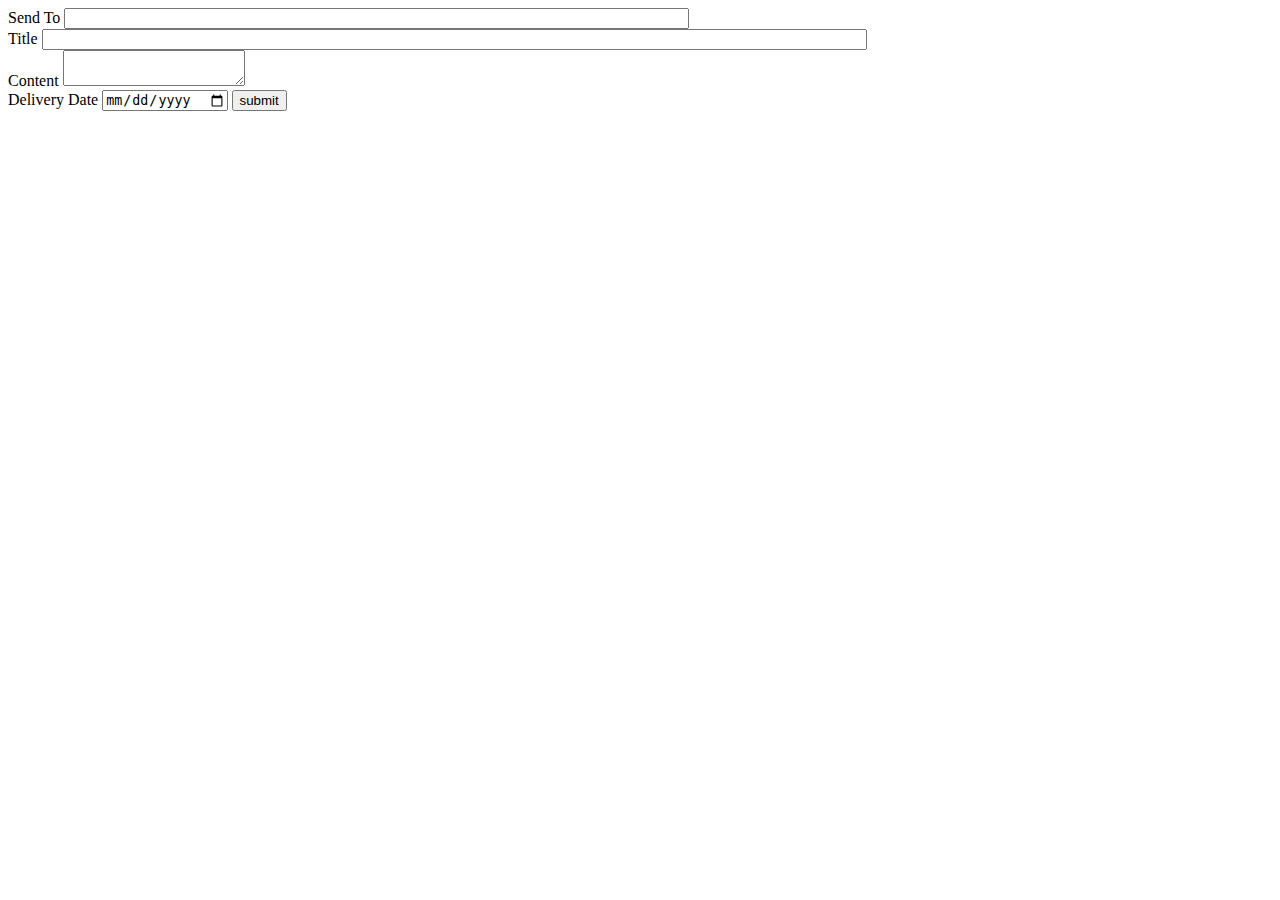
==== projectmemory/templates/create.html @ d3468a0d "End Day 1" ====
<!DOCTYPE html>
<html>
<head>
  <title>Create New Memory</title>
</head>
<body>
  <form method="post">
    Send To <input name='send_to' type="text" size="75px"><br>
    Title <input name='title' type="text" size="100px"><br>
    Content <textarea name='content'></textarea><br>
    Delivery Date <input name='delivery' type='date'>

    <input type="submit" id="submit" value="submit"><br>
  </form>
<script src="create.js"></script>
<script src="https://ajax.googleapis.com/ajax/libs/jquery/1.11.3/jquery.min.js"></script>
</body>
</html>
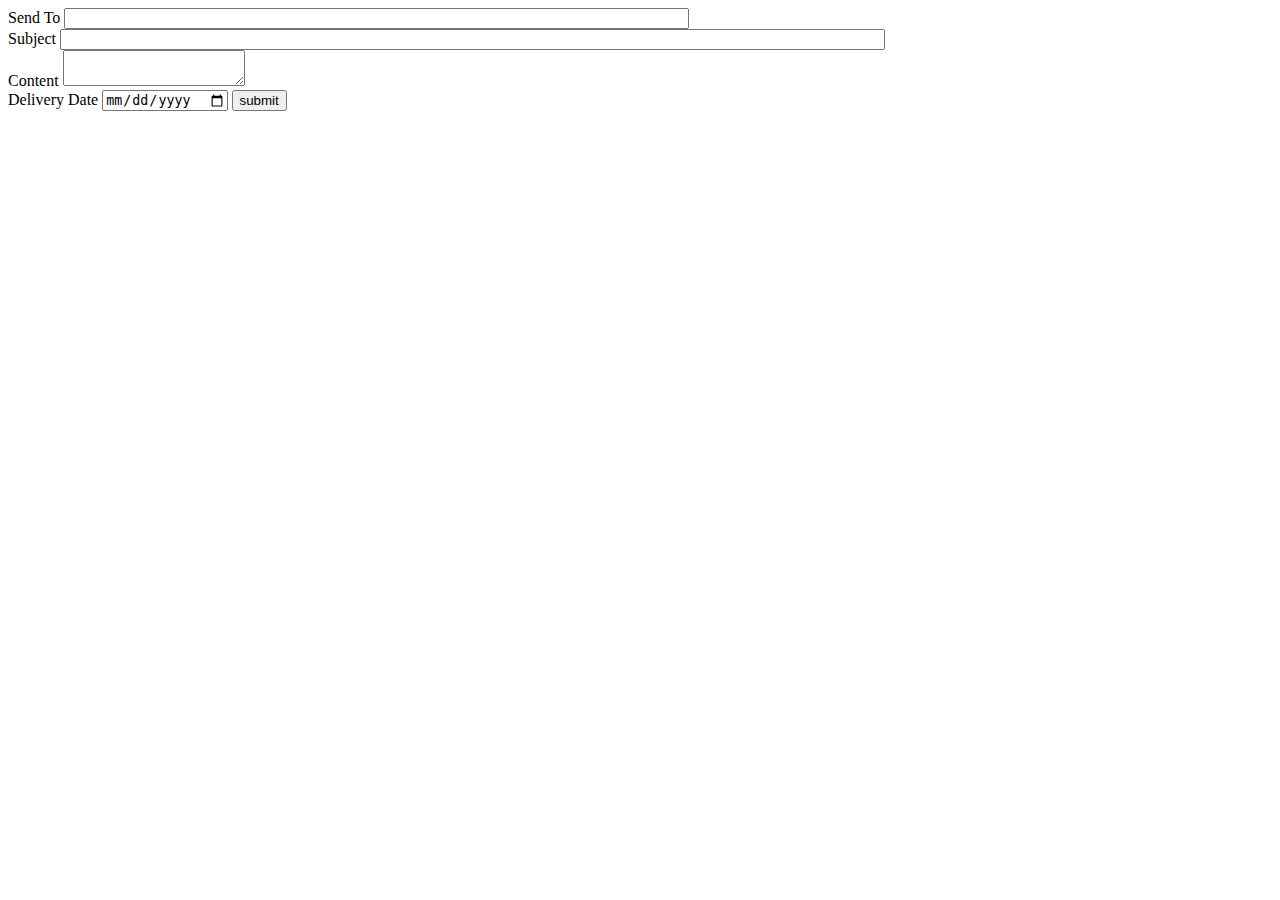
==== commit 1d0d2ad6: "changed name of save.hmtl to profile.html AND changed Memory and memory to Create and create" ====
--- a/projectmemory/templates/create.html
+++ b/projectmemory/templates/create.html
@@ -6,13 +6,13 @@
 <body>
   <form method="post">
     Send To <input name='send_to' type="text" size="75px"><br>
-    Title <input name='title' type="text" size="100px"><br>
+    Subject <input name='subject' type="text" size="100px"><br>
     Content <textarea name='content'></textarea><br>
     Delivery Date <input name='delivery' type='date'>
 
     <input type="submit" id="submit" value="submit"><br>
   </form>
-<script src="create.js"></script>
+<script src="/static/create.js"></script>
 <script src="https://ajax.googleapis.com/ajax/libs/jquery/1.11.3/jquery.min.js"></script>
 </body>
 </html>
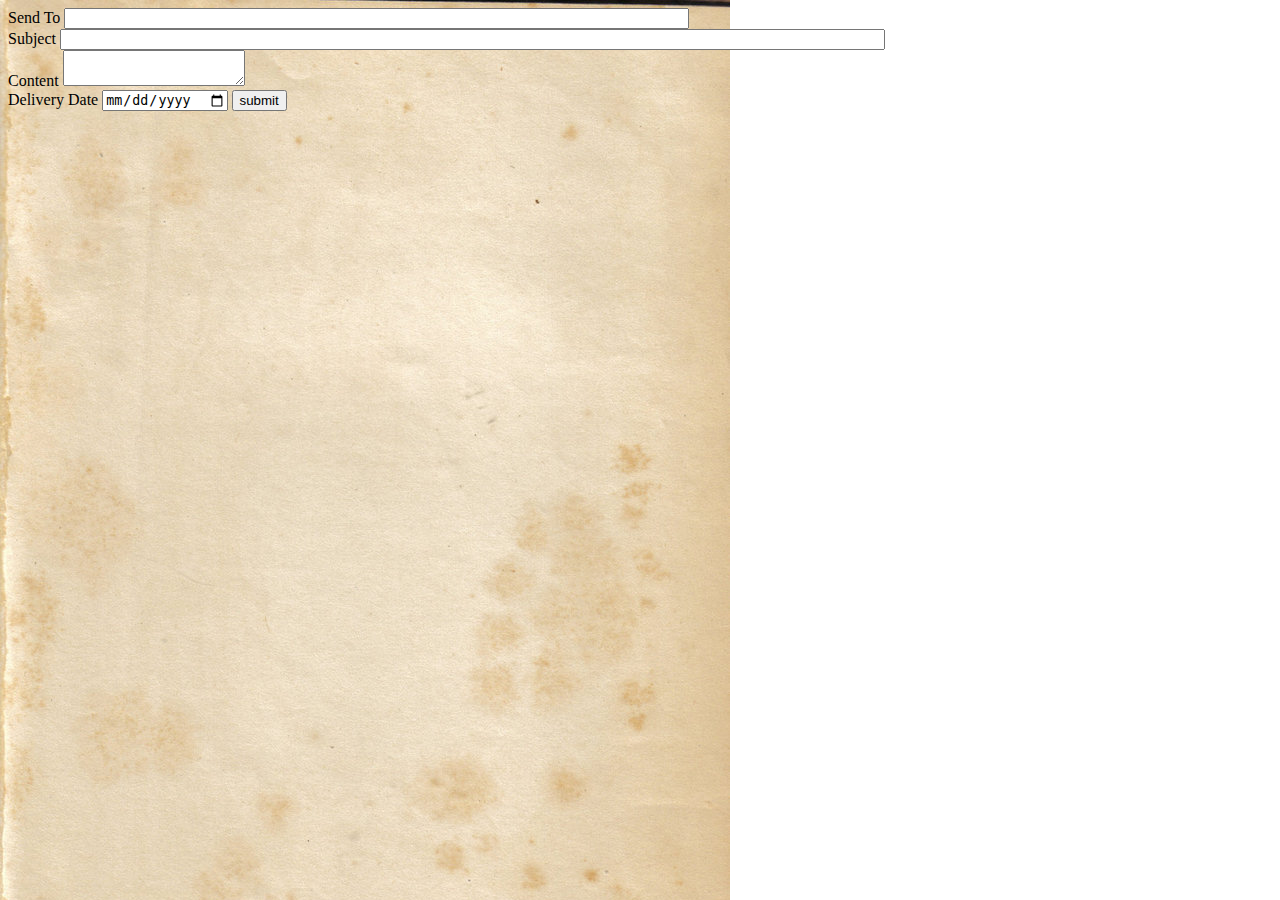
==== commit b1612a00: "create" ====
--- a/projectmemory/templates/create.html
+++ b/projectmemory/templates/create.html
@@ -2,6 +2,7 @@
 <html>
 <head>
   <title>Create New Memory</title>
+  <link href="../static/create.css" rel="stylesheet">
 </head>
 <body>
   <form method="post">
--- a/projectmemory/static/create.css
+++ b/projectmemory/static/create.css
@@ -0,0 +1,4 @@
+body {
+  background-image: url('paper.jpg');
+  background-repeat: no-repeat;
+}
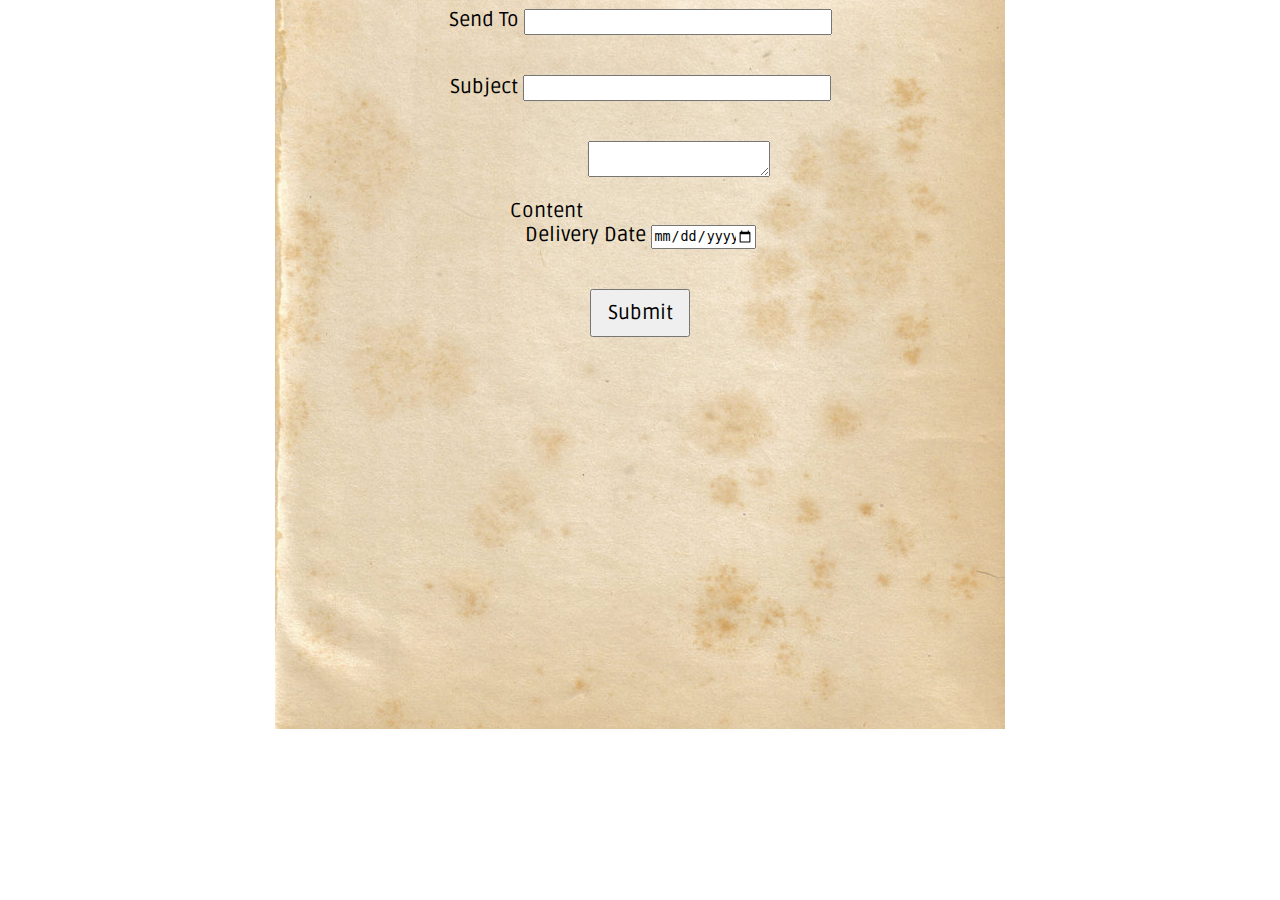
==== commit e0a92584: "more design" ====
--- a/projectmemory/templates/create.html
+++ b/projectmemory/templates/create.html
@@ -9,9 +9,13 @@
     Send To <input name='send_to' type="text" size="75px"><br>
     Subject <input name='subject' type="text" size="100px"><br>
     Content <textarea name='content'></textarea><br>
-    Delivery Date <input name='delivery' type='date'>
+    Delivery Date <input name='delivery' type='date' id="delivery">
 
-    <input type="submit" id="submit" value="submit"><br>
+    <br>
+    <form action="submit">
+      <button>Submit</button>
+    </form>
+    <br>
   </form>
 <script src="/static/create.js"></script>
 <script src="https://ajax.googleapis.com/ajax/libs/jquery/1.11.3/jquery.min.js"></script>
--- a/projectmemory/static/create.css
+++ b/projectmemory/static/create.css
@@ -1,4 +1,38 @@
+@import url(http://fonts.googleapis.com/css?family=Ruda);
 body {
   background-image: url('paper.jpg');
   background-repeat: no-repeat;
+  background-position: center;
 }
+form {
+  text-align: center;
+  font-family: 'Ruda', sans-serif;
+  font-size: 20px;
+}
+
+button {
+font-family: 'Ruda', sans-serif;
+font-size: 20px;
+color: black;
+width: 100px;
+display: block;
+padding: 10px;
+margin-left: auto;
+margin-right: auto;
+}
+
+
+label, input {
+    margin-bottom: 40px;
+    width: 300px;
+    height: 20px;
+}
+
+label, textarea {
+  margin-bottom: 40px;
+}
+
+#delivery {
+  margin-bottom: 40px;
+  width: 100px;
+}
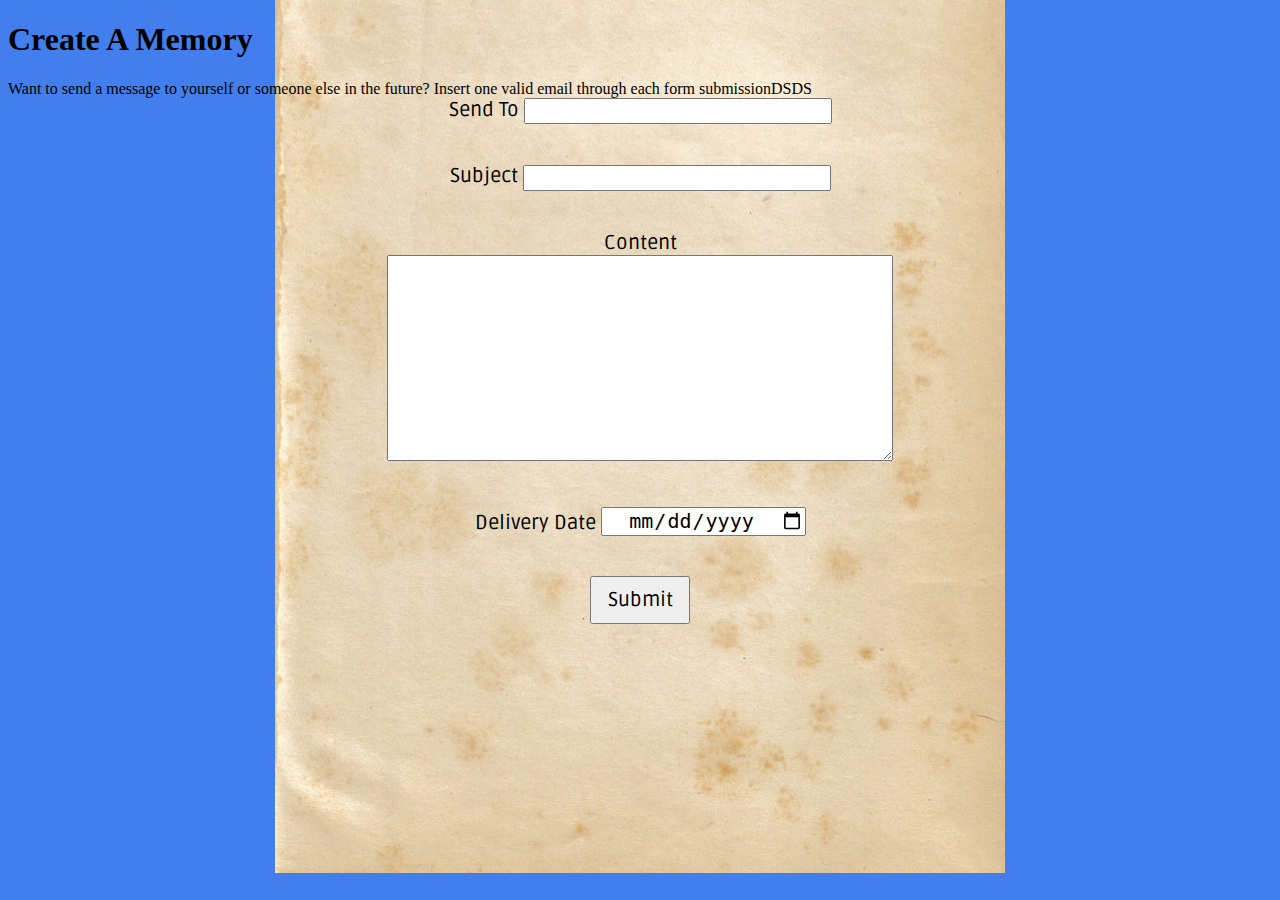
==== commit cb5e4f32: "create update" ====
--- a/projectmemory/templates/create.html
+++ b/projectmemory/templates/create.html
@@ -5,10 +5,13 @@
   <link href="../static/create.css" rel="stylesheet">
 </head>
 <body>
+  <h1>Create A Memory</h1>
+  <p1>Want to send a message to yourself or someone else in the future? Insert one valid email through each form submissionDSDS
+
   <form method="post">
     Send To <input name='send_to' type="text" size="75px"><br>
     Subject <input name='subject' type="text" size="100px"><br>
-    Content <textarea name='content'></textarea><br>
+    Content<br> <textarea name='content'id="content"></textarea><br>
     Delivery Date <input name='delivery' type='date' id="delivery">
 
     <br>
--- a/projectmemory/static/create.css
+++ b/projectmemory/static/create.css
@@ -1,6 +1,7 @@
 @import url(http://fonts.googleapis.com/css?family=Ruda);
 body {
   background-image: url('paper.jpg');
+  background-color: #427fed;
   background-repeat: no-repeat;
   background-position: center;
 }
@@ -33,6 +34,13 @@
 }
 
 #delivery {
-  margin-bottom: 40px;
-  width: 100px;
+  height:25px;
+  width: 200px;
+  font-size: 20px;
+  text-align: center;
 }
+
+#content {
+  height:200px;
+  width: 500px;
+}
